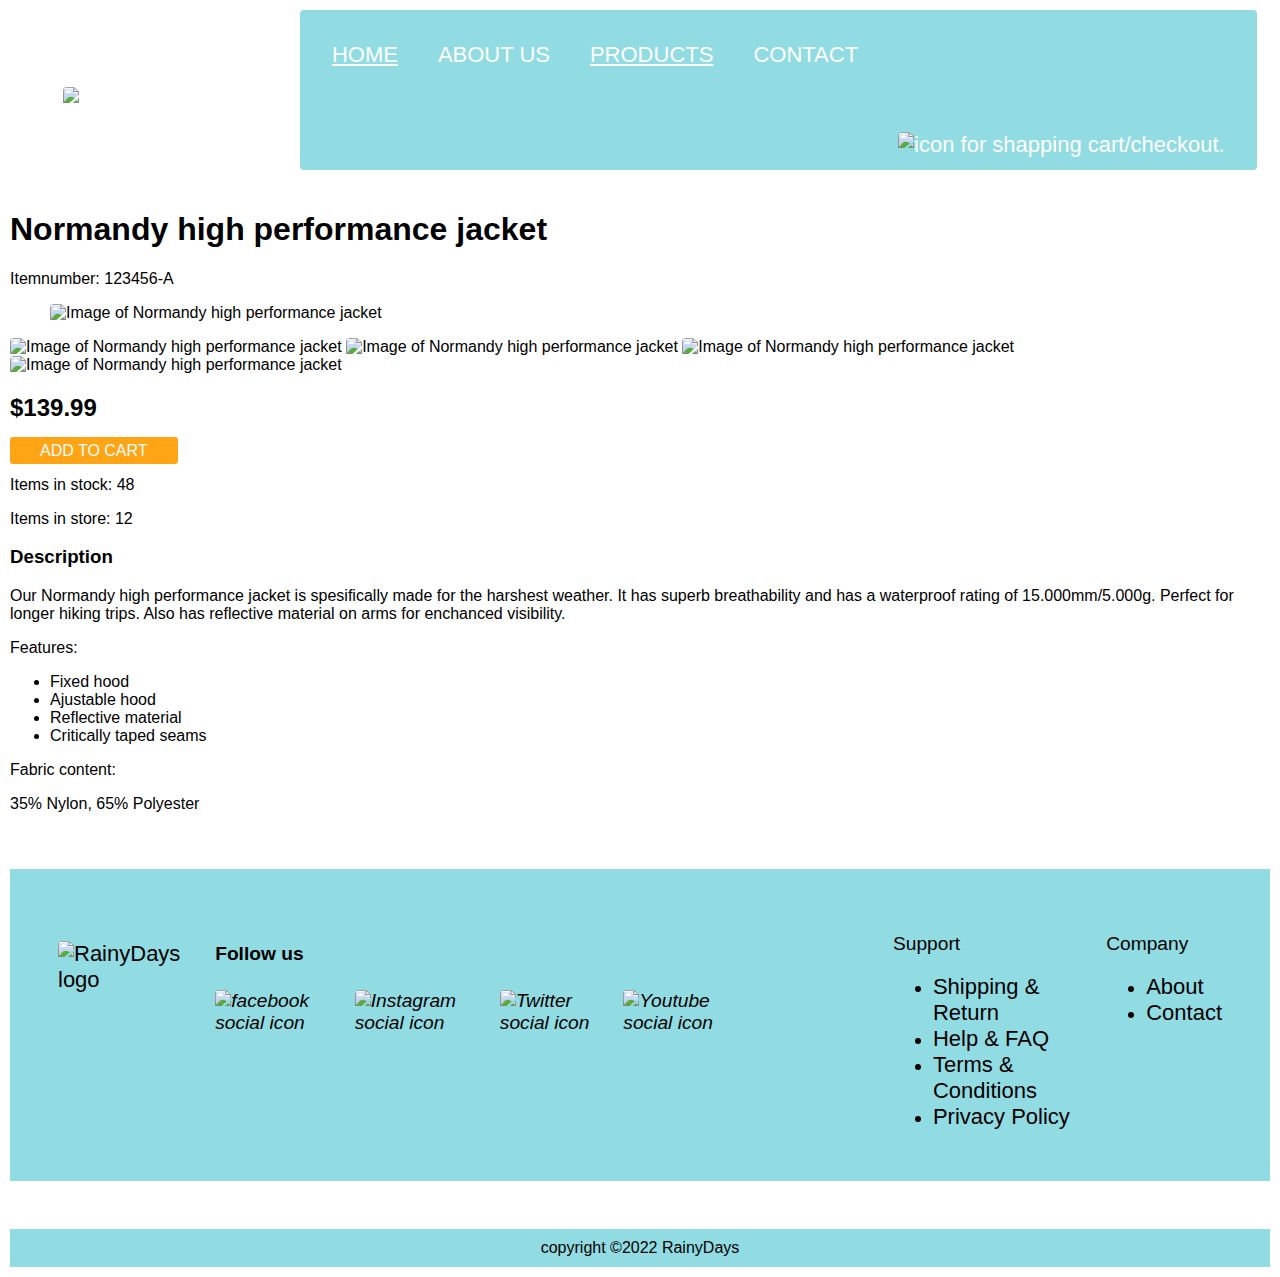
==== product-specific.html @ 818f03e5 "Add files via upload" ====
<!DOCTYPE html>
<html lang="en">
  <head>
    <meta charset="UTF-8" />
    <meta name="viewport" content="width=device-width, initial-scale=1.0" />
    <meta
      name="description"
      content="Product spesific page for the Normandy high performance jacket"
    />
    <link rel="stylesheet" href="/css/product-spesific.css" />
    <link rel="stylesheet" href="/css/styles.css" />
    <link rel="stylesheet" href="/css/media.css" />
    <title>RainyDays | Normandy high performance</title>
  </head>
  <body display="flex">
    <header>
      <figure class="logo-container">
        <a href="/index.html">
          <img
            src="/images/RainyDays_Logo.jpg"
            alt="RainyDays logo"
            class="logo"
          />
        </a>
      </figure>
      <nav>
        <a href="/index.html" class="active">HOME</a>
        <a href="/about.html" class="aboutnav">ABOUT US</a>
        <a href="/products.html" class="active">PRODUCTS</a>
        <a href="/contact.html" class="contactnav">CONTACT</a>
        <div>
          <a href="/cart.html">
            <img class="cart-icon" src="/assets/shopping-cart_1_5.png" alt="icon for shapping cart/checkout." />
          </a>
        </div>
      </nav>
    </header>
    <main>
      <div class="details-container">

      </div>
      <h1>Normandy high performance jacket</h1>
      <p>Itemnumber: 123456-A</p>
      <figure>
        <img
        src="/images/product-image.jpg"
          alt="Image of Normandy high performance jacket"
          class="product-image"
        />
      </figure>
      <section display="flex" class="product-specific-small">
        <img
        src="/images/product-image.jpg"
        alt="Image of Normandy high performance jacket"
        class="product-image"
      />
    </figure>
    <img
    src="/images/product-image.jpg"
          alt="Image of Normandy high performance jacket"
          class="product-image"
        />
      </figure>
      <img
      src="/images/product-image.jpg"
          alt="Image of Normandy high performance jacket"
          class="product-image"
        />
      </figure>
      <img
      src="/images/product-image.jpg"
          alt="Image of Normandy high performance jacket"
          class="product-image"
        />
      </figure>
     </section>
      <h2>$139.99</h2>
      <a href="/successpage.html" class="cta">ADD TO CART</a>
      <p>Items in stock: 48</p>
      <p>Items in store: 12</p>

       <h3>Description</h3>
       <p>Our Normandy high performance jacket is spesifically made for the harshest weather. It has superb breathability and has a waterproof rating of 15.000mm/5.000g. Perfect for longer hiking trips. Also has reflective material on arms for enchanced visibility.</p>
       <p>Features:</p>
       <ul>
           <li>Fixed hood</li>
           <li>Ajustable hood</li>
           <li>Reflective material</li>
           <li>Critically taped seams</li>
       </ul>
       <p>Fabric content:</p>
       <p>35% Nylon, 65% Polyester</p>
    </main>
    <footer class="footer">
      <div class="footer-container">
        <a href="/index.html">
          <img
            src="/images/RainyDays_Logo.jpg"
            alt="RainyDays logo"
            class="footer-logo"
        /></a>
        <div>
          <div>
            <h4>Follow us</h4>
          </div>
          <div id="social-icons">
            <i
              ><img
                src="/assets/Social icons/facebook-icon_mobile.png"
                alt="facebook social icon"
            /></i>
            <i
              ><img
                src="/assets/Social icons/instagram-icon_mobile.png"
                alt="Instagram social icon"
            /></i>
            <i
              ><img
                src="/assets/Social icons/twitter-icon_mobile.png"
                alt="Twitter social icon"
            /></i>
            <i
              ><img
                src="/assets/Social icons/youtube-icon_mobile.png"
                alt="Youtube social icon"
            /></i>
          </div>
        </div>
        <div>
          <h4 class="heading-quaternary">Support</h4>
          <ul>
            <li><a href="#">Shipping & Return</a></li>
            <li><a href="#">Help & FAQ</a></li>
            <li><a href="#">Terms & Conditions</a></li>
            <li><a href="#">Privacy Policy</a></li>
          </ul>
        </div>
        <div>
          <h4 class="heading-quaternary">Company</h4>
          <ul>
            <li class="aboutnav"><a href="about.html">About</a></li>
            <li  class="contactnav"><a href="contact.html">Contact</a></li>
          </ul>
        </div>
      </div>
      <h4 class="copyright">copyright &copy;2022 RainyDays</h4>
    </footer>
    <script src="/js/product-specific.js"></script>
  </body>
</html>
---- css/styles.css ----
@font-face {
  font-family: "Berlin Sans";
  src: url(/fonts/Berlin\ Sans\ FB\ Regular.ttf) format("Truetype");
}


body {
    font-family: "Berlin Sans", Verdana, Geneva, Tahoma, sans-serif;
    margin: 10px;
    min-height: 100vh;
    display: flex;
    flex-direction: column;
  }
  
  header {
    display: flex;
    flex-direction: column;
    justify-content: space-around;
    align-items: center;
  }
  
  nav {
    display: flex;
    background-color: #1db4c57c;
    padding: 20px 10px;
    margin-bottom: 20px;
    border-radius: 4px;
  }
  
  .homenav:hover, .aboutnav:hover, .contactnav:hover, .productsnav:hover {
    text-decoration: underline;
  }

  img {
    width: 100%;
    border-radius: 4px;
    align-items: baseline;
  }
  
  .cart-icon {
    width: 30%;
    margin-top: 30%;
  }

  a {
    text-decoration: none;
    color: rgb(255, 255, 255);
    font-size: 22px;
  }
  
  .logo-container {
    max-width: 200px;
  }
  
  .cta {
    padding: 5px 30px;
    background-color: #ffa515;
    text-transform: uppercase;
    font-size:1em;
    border-radius:3px;
  }

  .cta:hover {
    color: #f9f9f9;
    background-color: #ffa51569;
  }

  .cta-sale {
    padding: 3px 20px;
    background-color: #127300;
    text-transform: uppercase;
    font-size:1em;
    border-radius:4px;
  }

  footer {
    margin-top: 40px;
  }

  .footer-container {
    display: flex;
    justify-content: space-around;
    align-items: flex-start;
    flex-direction: row;
    font-size: 1.2rem;
    background-color: #1db4c57c;
    padding: 3rem;
    color: black;
    padding-bottom: 2rem;
    margin-top: auto;

  }

  .copyright {
    background-color: #1db4c57c;
    padding: 10px 0px;
    margin: 0px;
  }

  .footer-logo {
    max-width: 15rem;
    margin-top: 1.5rem;
  }

  #social-icons {
    display: flex;
    flex-direction: row;
    width: 80%;
  }

  .footer a:link, footer a:visited {
    color: black;
    text-decoration: none;
  } 

  .heading-quaternary {
    margin: 1rem 0;
    font-weight: 200;
  }


  .copyright {
    font-weight: 400;
    text-align: center;
    font-size: 1rem;
    margin-top: 3rem;
  }

  .active {
    text-decoration: underline;
  }
---- css/media.css ----
@media (min-width:1200px) {
  .logo-container {
    max-width: 300px;
  }
  
  nav {
    padding: 12px;
  }
  
}
  
@media (min-width:1050px) {
  header {
    flex-direction: row;
  }
}

  
@media (max-width:743px) {
  nav {
    padding: 5px;
  }
}

@media (max-width:571px) {
  nav a {
    font-size: 15px;
    padding:10px;
  }
}

@media (max-width:400px) {
  main {
    margin-top: 0px;
  }
  header {
    flex-direction: row;
  }
  .logo-container {
    max-width: 100px;
  }
  nav {
    max-width: 100px;
  }
}

@media (min-width: 467px) {
  nav a {
    padding: 20px;
  }

}
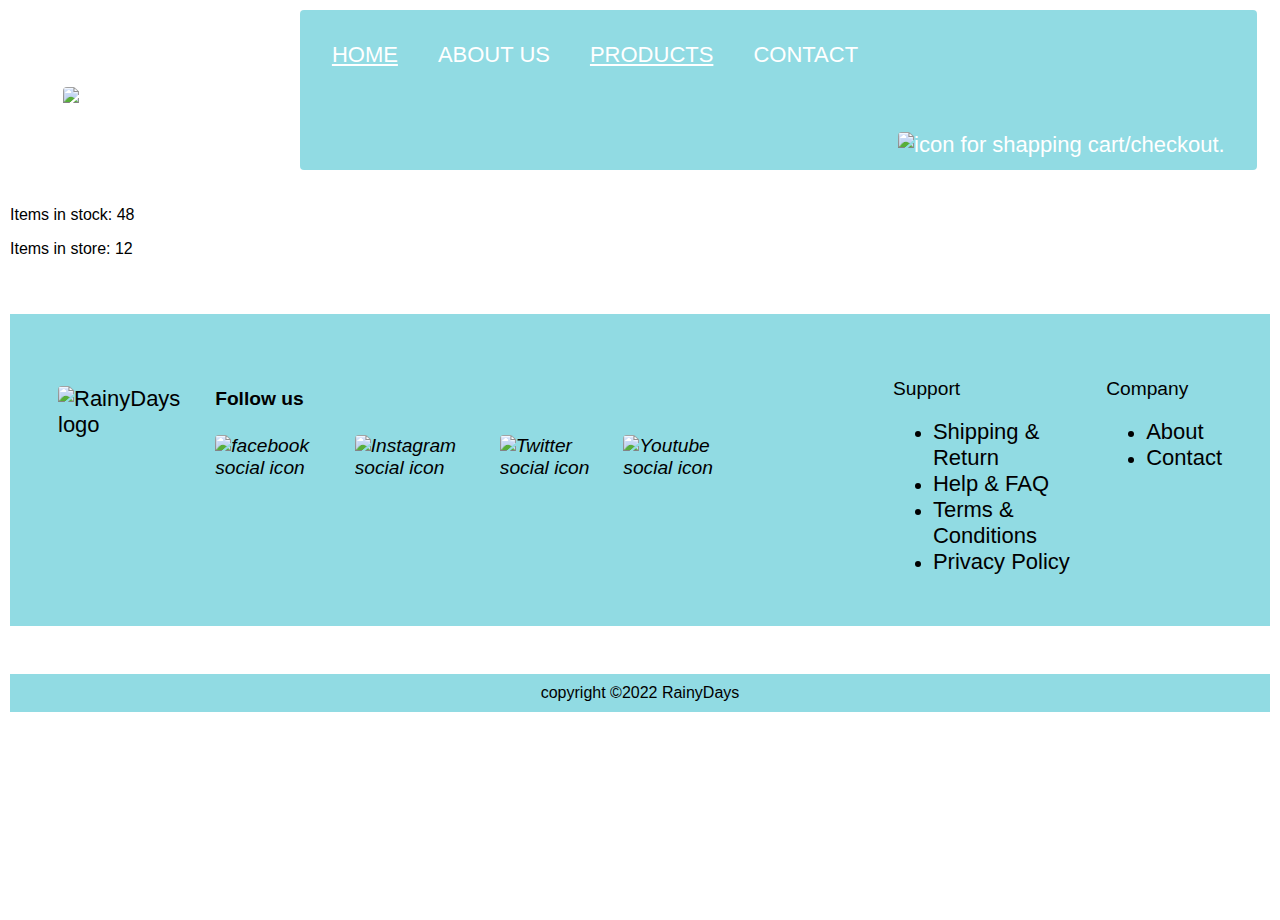
==== commit d46561e4: "updated js files" ====
--- a/product-specific.html
+++ b/product-specific.html
@@ -30,66 +30,18 @@
         <a href="/contact.html" class="contactnav">CONTACT</a>
         <div>
           <a href="/cart.html">
-            <img class="cart-icon" src="/assets/shopping-cart_1_5.png" alt="icon for shapping cart/checkout." />
+            <img
+              class="cart-icon"
+              src="/assets/shopping-cart_1_5.png"
+              alt="icon for shapping cart/checkout."
+            />
           </a>
         </div>
       </nav>
     </header>
-    <main>
-      <div class="details-container">
-
-      </div>
-      <h1>Normandy high performance jacket</h1>
-      <p>Itemnumber: 123456-A</p>
-      <figure>
-        <img
-        src="/images/product-image.jpg"
-          alt="Image of Normandy high performance jacket"
-          class="product-image"
-        />
-      </figure>
-      <section display="flex" class="product-specific-small">
-        <img
-        src="/images/product-image.jpg"
-        alt="Image of Normandy high performance jacket"
-        class="product-image"
-      />
-    </figure>
-    <img
-    src="/images/product-image.jpg"
-          alt="Image of Normandy high performance jacket"
-          class="product-image"
-        />
-      </figure>
-      <img
-      src="/images/product-image.jpg"
-          alt="Image of Normandy high performance jacket"
-          class="product-image"
-        />
-      </figure>
-      <img
-      src="/images/product-image.jpg"
-          alt="Image of Normandy high performance jacket"
-          class="product-image"
-        />
-      </figure>
-     </section>
-      <h2>$139.99</h2>
-      <a href="/successpage.html" class="cta">ADD TO CART</a>
+    <main class="details-container">
       <p>Items in stock: 48</p>
       <p>Items in store: 12</p>
-
-       <h3>Description</h3>
-       <p>Our Normandy high performance jacket is spesifically made for the harshest weather. It has superb breathability and has a waterproof rating of 15.000mm/5.000g. Perfect for longer hiking trips. Also has reflective material on arms for enchanced visibility.</p>
-       <p>Features:</p>
-       <ul>
-           <li>Fixed hood</li>
-           <li>Ajustable hood</li>
-           <li>Reflective material</li>
-           <li>Critically taped seams</li>
-       </ul>
-       <p>Fabric content:</p>
-       <p>35% Nylon, 65% Polyester</p>
     </main>
     <footer class="footer">
       <div class="footer-container">
@@ -139,7 +91,7 @@
           <h4 class="heading-quaternary">Company</h4>
           <ul>
             <li class="aboutnav"><a href="about.html">About</a></li>
-            <li  class="contactnav"><a href="contact.html">Contact</a></li>
+            <li class="contactnav"><a href="contact.html">Contact</a></li>
           </ul>
         </div>
       </div>
